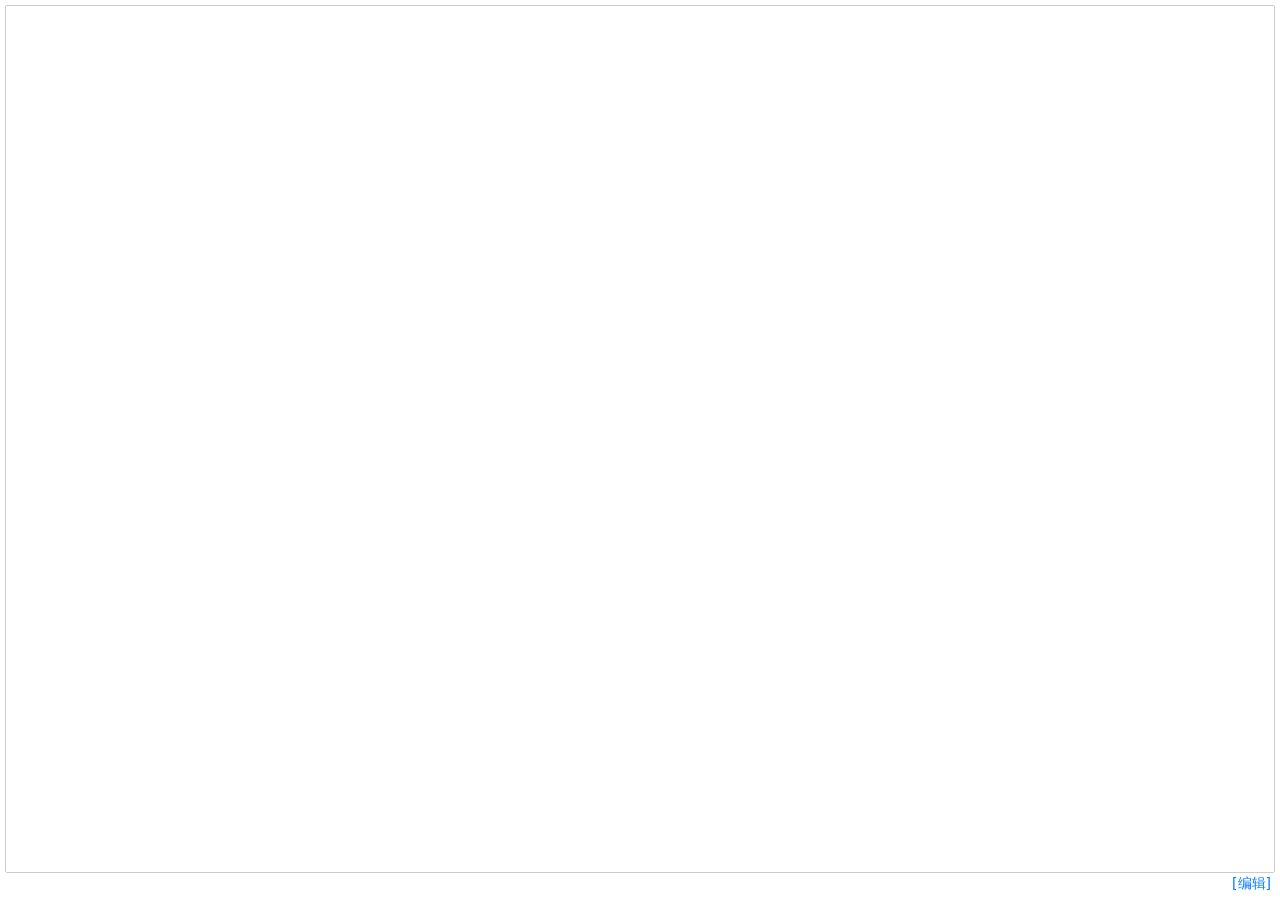
==== page/index.html @ a50f4930 "初始提交" ====
<!DOCTYPE html>
<html lang="en">
<head>
    <meta charset="UTF-8">
    <title>快捷便签</title>
    <!-- 禁止 Google 翻译 -->
    <meta name="google" content="notranslate">

    <script src="../js/index.js"></script>
    <link rel="icon" href="../resource/icon16.png">

    <link rel="stylesheet" href="../css/style.css">
    <link rel="stylesheet" href="../css/index.css">

</head>
<body>
<div class="box">
    <div class="note-container" id="noteContent">
    </div>
    <div class="btn-box"><span id="editButton">[编辑]</span></div>
</div>
</body>
</html>
---- css/style.css ----
/*公共css*/

*,
*::before,
*::after {
    margin: 0;
    padding: 0;
    box-sizing: border-box;
    -webkit-tap-highlight-color: transparent;
}

/* 隐藏滚动条但仍可滚动 */
html::-webkit-scrollbar,
body::-webkit-scrollbar,
*::-webkit-scrollbar {
    display: none;
    width: 0;
    height: 0;
    background: transparent;
}

/* 弹窗根容器 —— 保证宽高100%不溢出，禁用横向滚动 */
html, body {
    width: 100%;
    height: 100%;
    overflow-x: hidden !important;
    background: #fefefe;
    color: #444444;
    font-family: system-ui, -apple-system, 'Segoe UI', Roboto, 'Helvetica Neue', sans-serif;
}

.btn-box {
    text-align: right;
}

.btn-box:hover {}

.btn-box span{
    display: inline-flex;
    color: #007aff; /* 现代iOS蓝 */
    font-size: 14px;
    font-weight: 500;
    cursor: pointer;
    padding: 2px 4px;
}

/*placeholder 设置大小*/
*::placeholder {
    font-size: 14px;
}
*::-moz-placeholder {
    font-size: 14px;
}

.note-footer{
    display: flex;
    justify-content: space-between;
}
---- css/index.css ----
/*首页css*/

/* 主容器 box 采用弹性布局，确保宽度不超出视口 */
.box {
    display: flex;
    flex-direction: column;
    width: 100%;
    max-width: 100vw;       /* 限制最大宽度为视口宽度 */
    height: 100vh;
    background: #ffffff;
    border: none;           /* 原风格有边框，但为保险，边框不影响宽高 */
    word-break: break-word; /* 强制长单词/URL换行，避免撑开宽度 */
    padding: 5px;
    overflow: hidden;
}

.note-container{
    flex-grow: 1;
    font-size: 16px;
    overflow-y: auto;
    border: 1px solid #ccc;
    border-radius: 2px;
    padding: 4px 4px;
    box-sizing: border-box;
}

.empty{
    font-size: 13px;
}
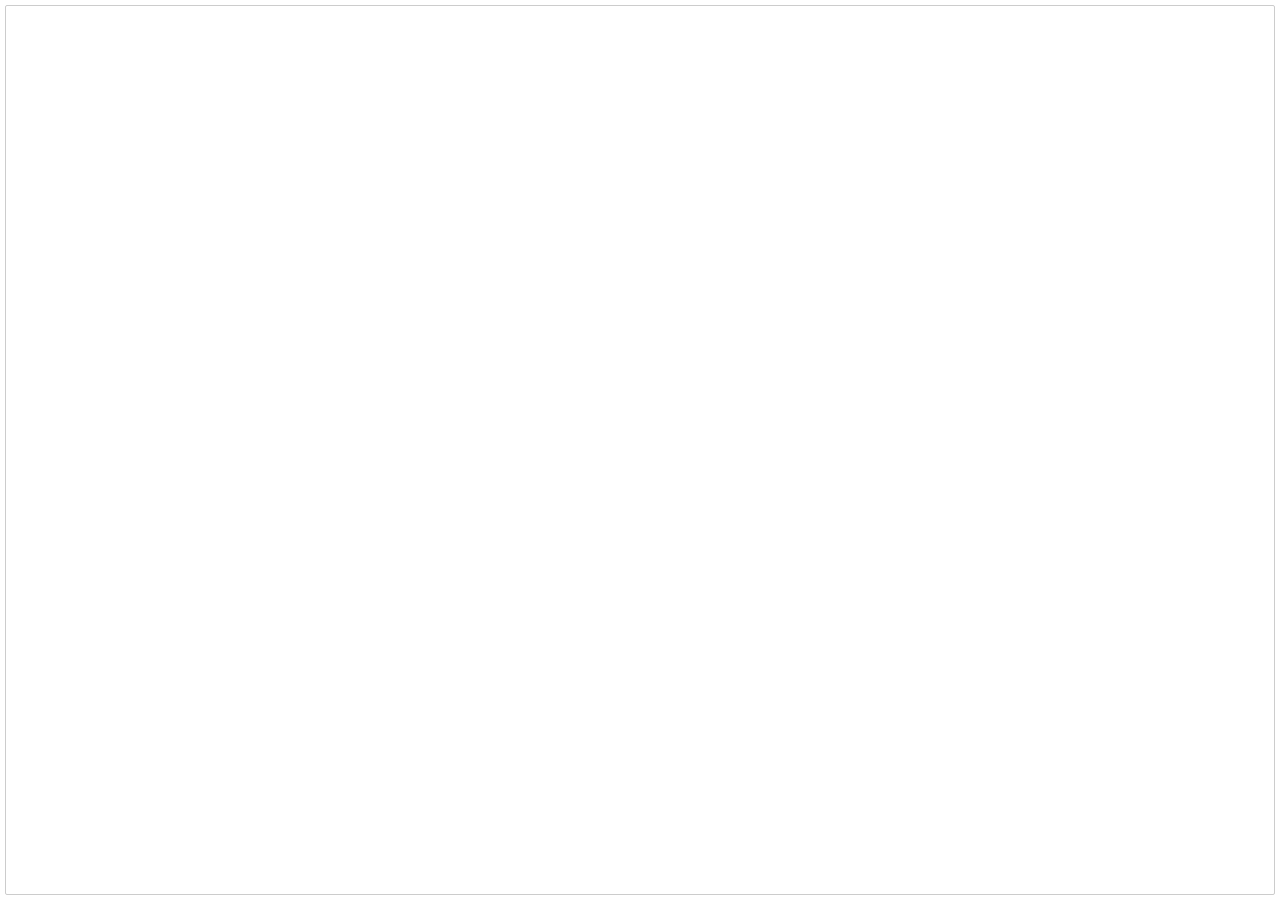
==== commit 3068acc5: "优化页面交互，简化编辑的操作" ====
--- a/page/index.html
+++ b/page/index.html
@@ -17,7 +17,6 @@
 <div class="box">
     <div class="note-container" id="noteContent">
     </div>
-    <div class="btn-box"><span id="editButton">[编辑]</span></div>
 </div>
 </body>
 </html>
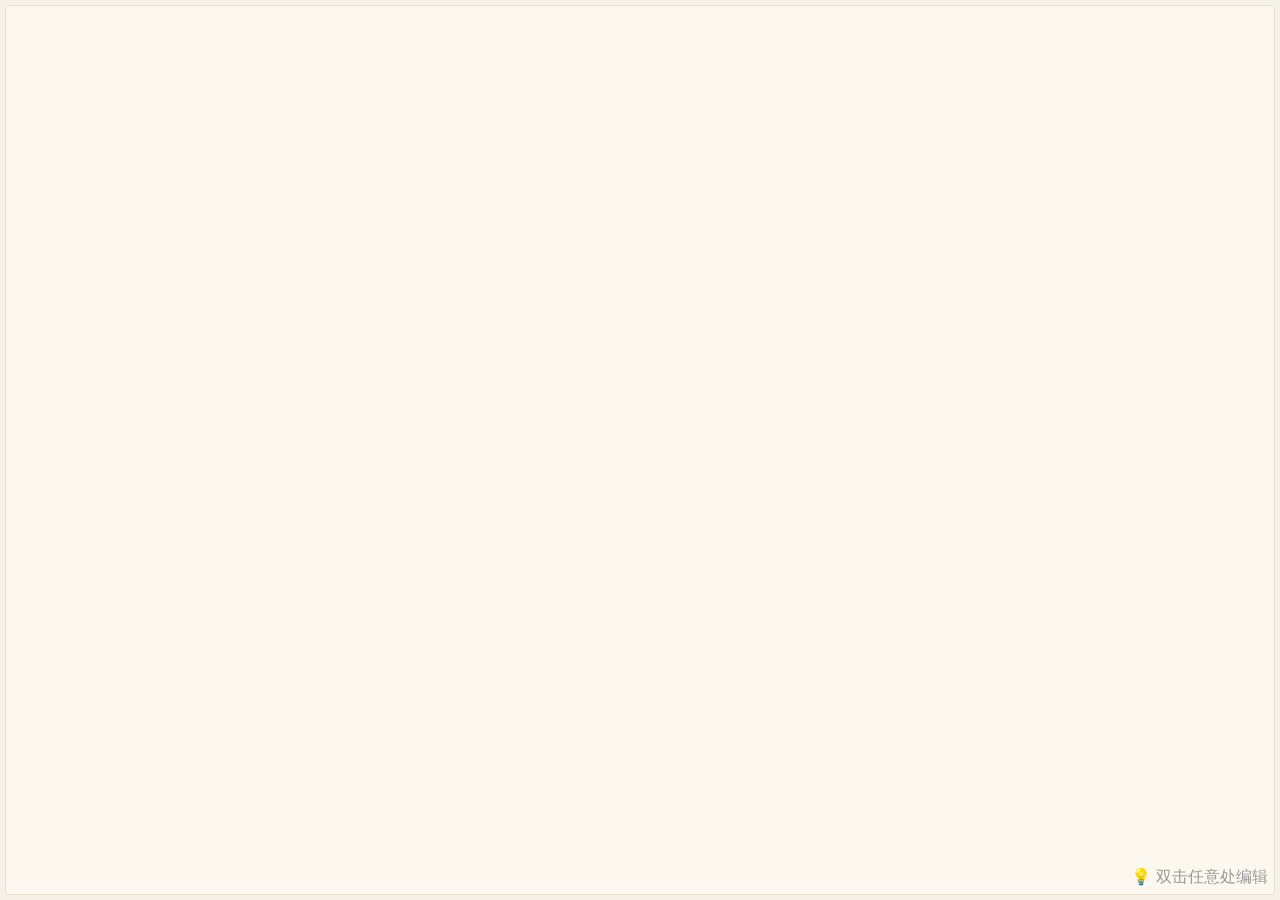
==== commit c74377d9: "优化相关提示" ====
--- a/page/index.html
+++ b/page/index.html
@@ -15,8 +15,8 @@
 </head>
 <body>
 <div class="box">
-    <div class="note-container" id="noteContent">
-    </div>
+    <div class="note-container" id="noteContent"></div>
+    <span class="trips" id="trips">💡 双击任意处编辑</span>
 </div>
 </body>
 </html>
--- a/css/style.css
+++ b/css/style.css
@@ -24,7 +24,7 @@
     width: 100%;
     height: 100%;
     overflow-x: hidden !important;
-    background: #fefefe;
+    background: #F5F0E8;
     color: #444444;
     font-family: system-ui, -apple-system, 'Segoe UI', Roboto, 'Helvetica Neue', sans-serif;
 }
--- a/css/index.css
+++ b/css/index.css
@@ -7,25 +7,54 @@
     width: 100%;
     max-width: 100vw;       /* 限制最大宽度为视口宽度 */
     height: 100vh;
-    background: #ffffff;
+    background: #F5F0E8;
     border: none;           /* 原风格有边框，但为保险，边框不影响宽高 */
     word-break: break-word; /* 强制长单词/URL换行，避免撑开宽度 */
     padding: 5px;
     overflow: hidden;
 }
 
+/* 微妙颗粒感纹理 (增加纸张质感) */
+.box::before {
+    content: "";
+    position: fixed;
+    top: 0;
+    left: 0;
+    width: 100%;
+    height: 100%;
+    background-image: radial-gradient(#e2d9ce 0.8px, transparent 0.8px);
+    background-size: 22px 22px;
+    opacity: 0.25;
+    pointer-events: none;
+    z-index: 0;
+}
+
 .note-container{
     flex-grow: 1;
     font-size: 16px;
     overflow-y: auto;
-    border: 1px solid #ccc;
+    border: 1px solid #E9DFD1;
+    background: #FCF8F0;
     border-radius: 2px;
-    padding: 4px 4px;
+    padding: 8px;
     box-sizing: border-box;
 }
 
+.trips{
+    position: absolute;
+    bottom: 12px;
+    right: 12px;
+    color: #999999;
+    transition: opacity 0.3s ease;  /* 关键：让 opacity 变化有动画 */
+}
+
+.fade-out {
+    opacity: 0;
+}
+
 .empty{
-    font-size: 13px;
+    font-size: 14px;
+    color: #B8956A;
 }
 
 
